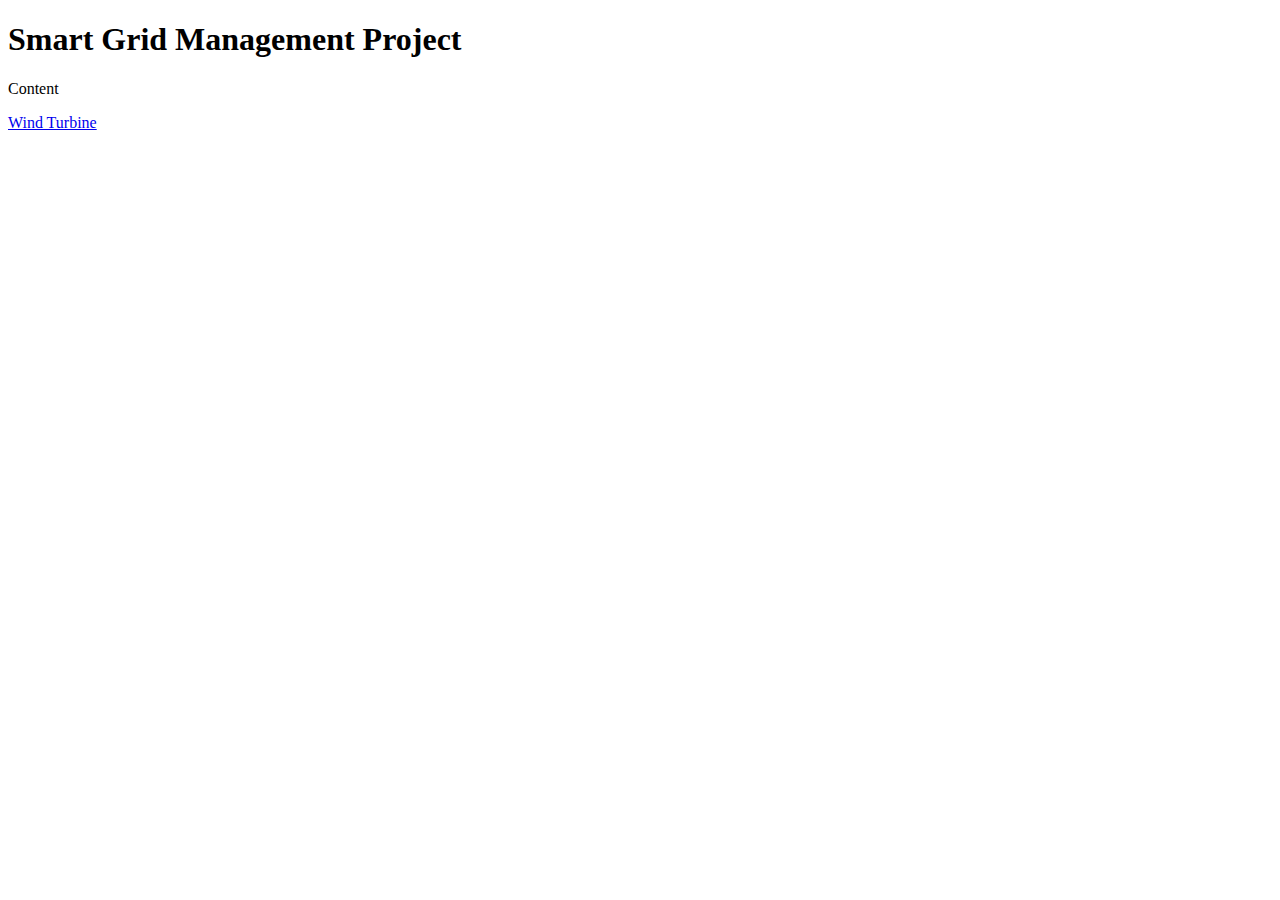
==== index.html @ c603044c "Add files via upload" ====
<!DOCTYPE html>
<html>
    <head>
         <title>Smart Grid Management Project</title>
         <meta charset="utf-8">
         <link rel="stylesheet" href="PIPI.css"/>
    </head>
    <body>
         <h1>Smart Grid Management Project</h1>
         <p>Content</p>
         <p> <a href="windturbine.html">Wind Turbine</a> </p>
    </body>
</html>
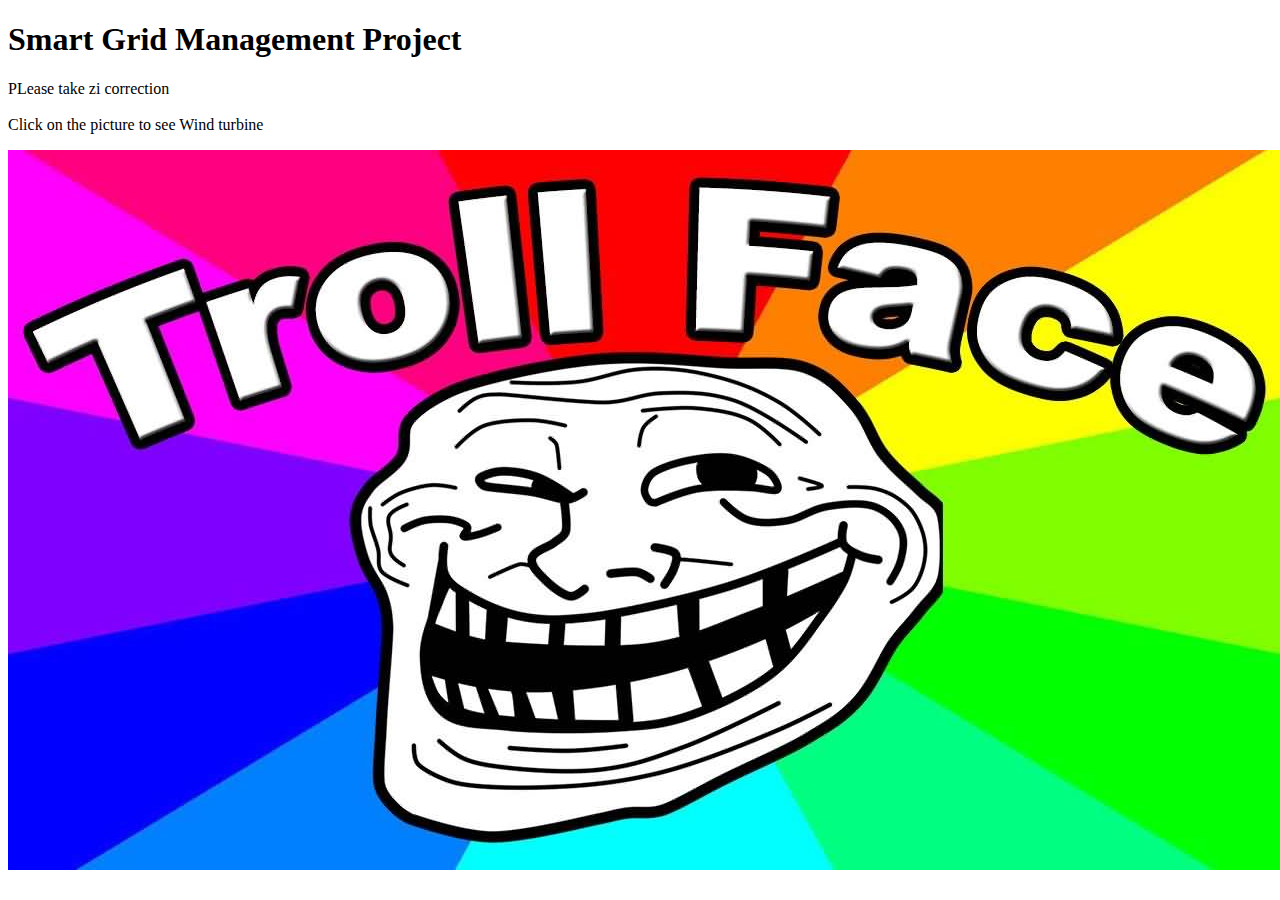
==== commit 7cecdeb9: "Update index.html" ====
--- a/index.html
+++ b/index.html
@@ -7,7 +7,7 @@
     </head>
     <body>
          <h1>Smart Grid Management Project</h1>
-         <p>Content</p>
-         <p> <a href="windturbine.html">Wind Turbine</a> </p>
+         <p>PLease take zi correction<br><br>Click on the picture to see Wind turbine</p>
+         <p> <a href="windturbine.html">  <img src="Project.png"> </a> </p>
     </body>
-</html>+</html>
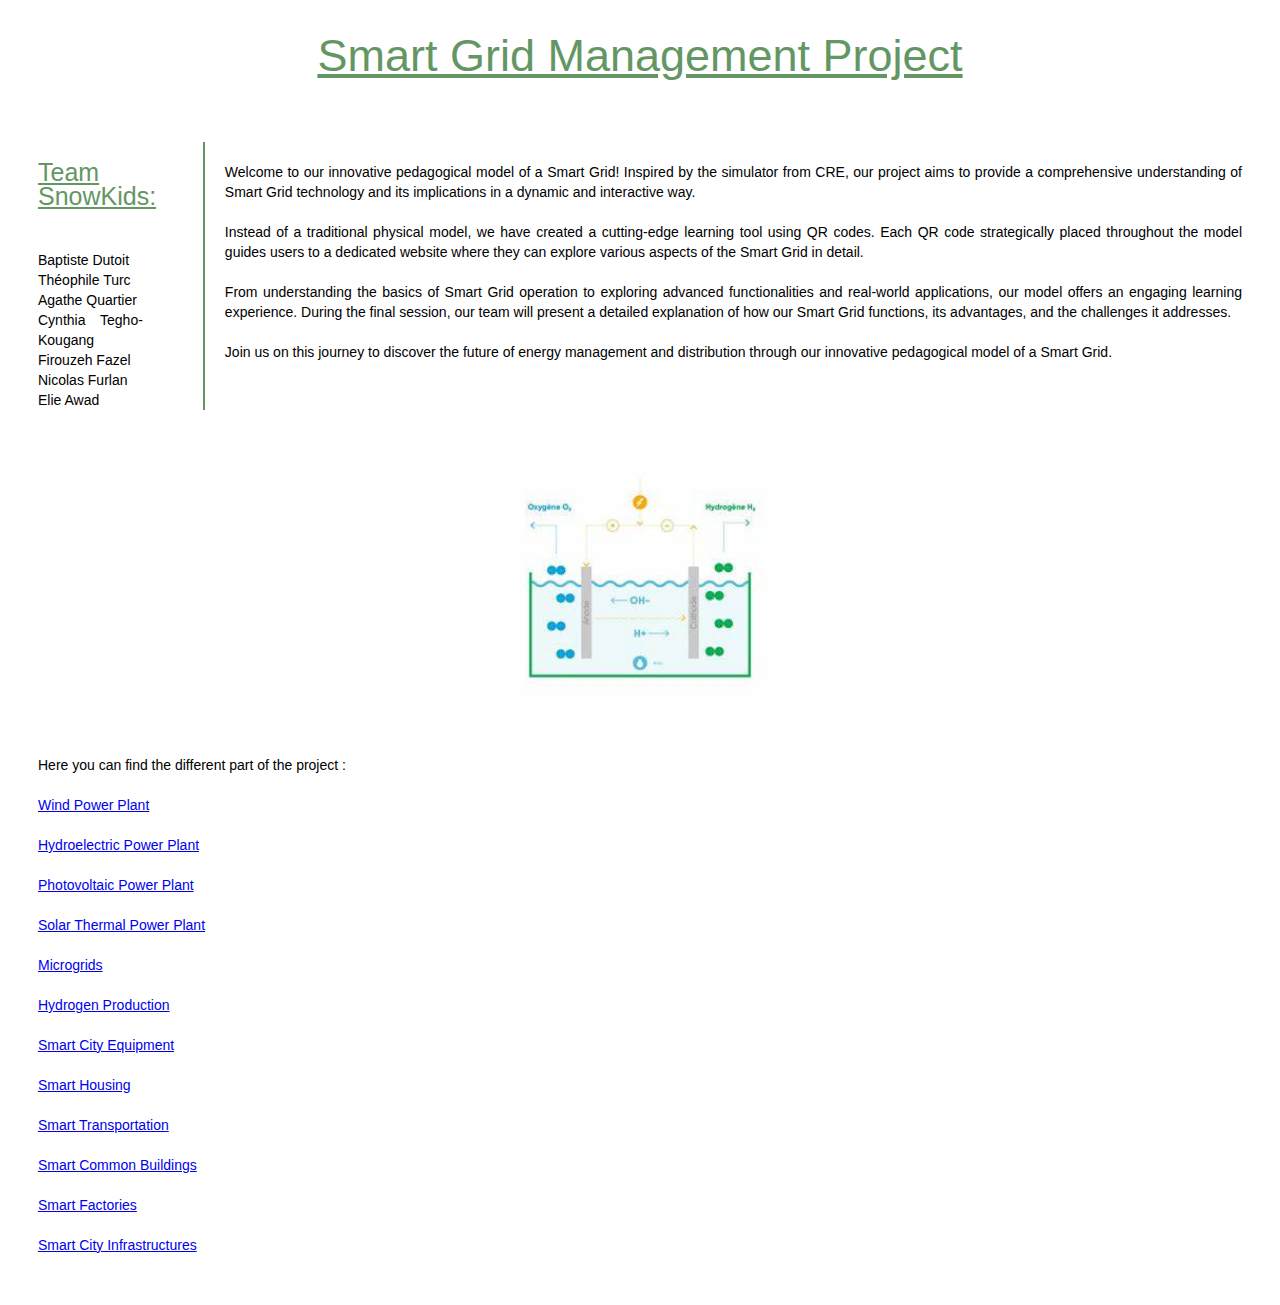
==== commit f915c619: "Add files via upload" ====
--- a/index.html
+++ b/index.html
@@ -6,8 +6,46 @@
          <link rel="stylesheet" href="PIPI.css"/>
     </head>
     <body>
-         <h1>Smart Grid Management Project</h1>
-         <p>PLease take zi correction<br><br>Click on the picture to see Wind turbine</p>
-         <p> <a href="windturbine.html">  <img src="Project.png"> </a> </p>
+         <h1 class="titre">Smart Grid Management Project</h1>
+         <div class="proj">
+            <div class="content" style='min-width:100px' >
+                <br><span class="team">Team SnowKids:</span>&nbsp&nbsp&nbsp&nbsp&nbsp<br><br><br>
+                Baptiste Dutoit<br>
+                Théophile Turc<br>
+                Agathe Quartier<br>
+                Cynthia Tegho-Kougang<br>
+                Firouzeh Fazel<br>
+                Nicolas Furlan<br>
+                Elie Awad
+            </div>
+            <div class="content" style='border-left:solid 2px RGB(100,150,100);padding-left: 20px'>
+                <br>Welcome to our innovative pedagogical model of a Smart Grid! Inspired by the simulator from CRE, our project aims to provide a comprehensive understanding of Smart Grid technology and its implications in a dynamic and interactive way.
+
+<br><br>Instead of a traditional physical model, we have created a cutting-edge learning tool using QR codes. Each QR code strategically placed throughout the model guides users to a dedicated website where they can explore various aspects of the Smart Grid in detail.
+
+<br><br>From understanding the basics of Smart Grid operation to exploring advanced functionalities and real-world applications, our model offers an engaging learning experience. During the final session, our team will present a detailed explanation of how our Smart Grid functions, its advantages, and the challenges it addresses.
+
+<br><br>Join us on this journey to discover the future of energy management and distribution through our innovative pedagogical model of a Smart Grid.
+            </div>
+        </div>
+         <div class="image">
+            <img src="hydrogen.png" width=500>
+         </div>
+         <div class="content">
+           Here you can find the different part of the project :<br><br>
+           <a href="windturbine.html">Wind Power Plant</a><br><br>
+           <a href="hydroelectricpowerplant.html">Hydroelectric Power Plant</a><br><br>
+           <a href="PVpowerplant.html">Photovoltaic Power Plant</a><br><br>
+           <a href="solarthermalpowerplant.html">Solar Thermal Power Plant</a><br><br>
+           <a href="microgrids.html">Microgrids</a><br><br>
+           <a href="hydrogen.html">Hydrogen Production</a><br><br>
+           <a href="smartequipment.html">Smart City Equipment</a><br><br>
+           <a href="smarthousing.html">Smart Housing</a><br><br>
+           <a href="smarttransportation.html">Smart Transportation</a><br><br>
+           <a href="smartcommonbuildings.html">Smart Common Buildings</a><br><br>
+           <a href="smartfactories.html">Smart Factories</a><br><br>
+           <a href="smartinfrastructures.html">Smart City Infrastructures</a><br><br>
+           
+         </div>
     </body>
-</html>
+</html>--- a/PIPI.css
+++ b/PIPI.css
@@ -0,0 +1,30 @@
+.titre{
+    font-family:sans-serif;
+    font-size:45px;
+    font-weight:300;
+    color:RGB(100,150,100);
+    text-align: center;
+    text-decoration:underline;
+    
+}
+
+.image{
+    text-align:center;
+}
+
+.content{
+    font-family:sans-serif;
+    margin:30px;
+    font-size:14px;
+    line-height:20px;
+    text-align:justify;
+}
+.team{
+    text-decoration:underline;
+    font-weight: 300;
+    font-size:25px;
+    color:RGB(100,150,100);
+}
+.proj{
+    display: flex;
+}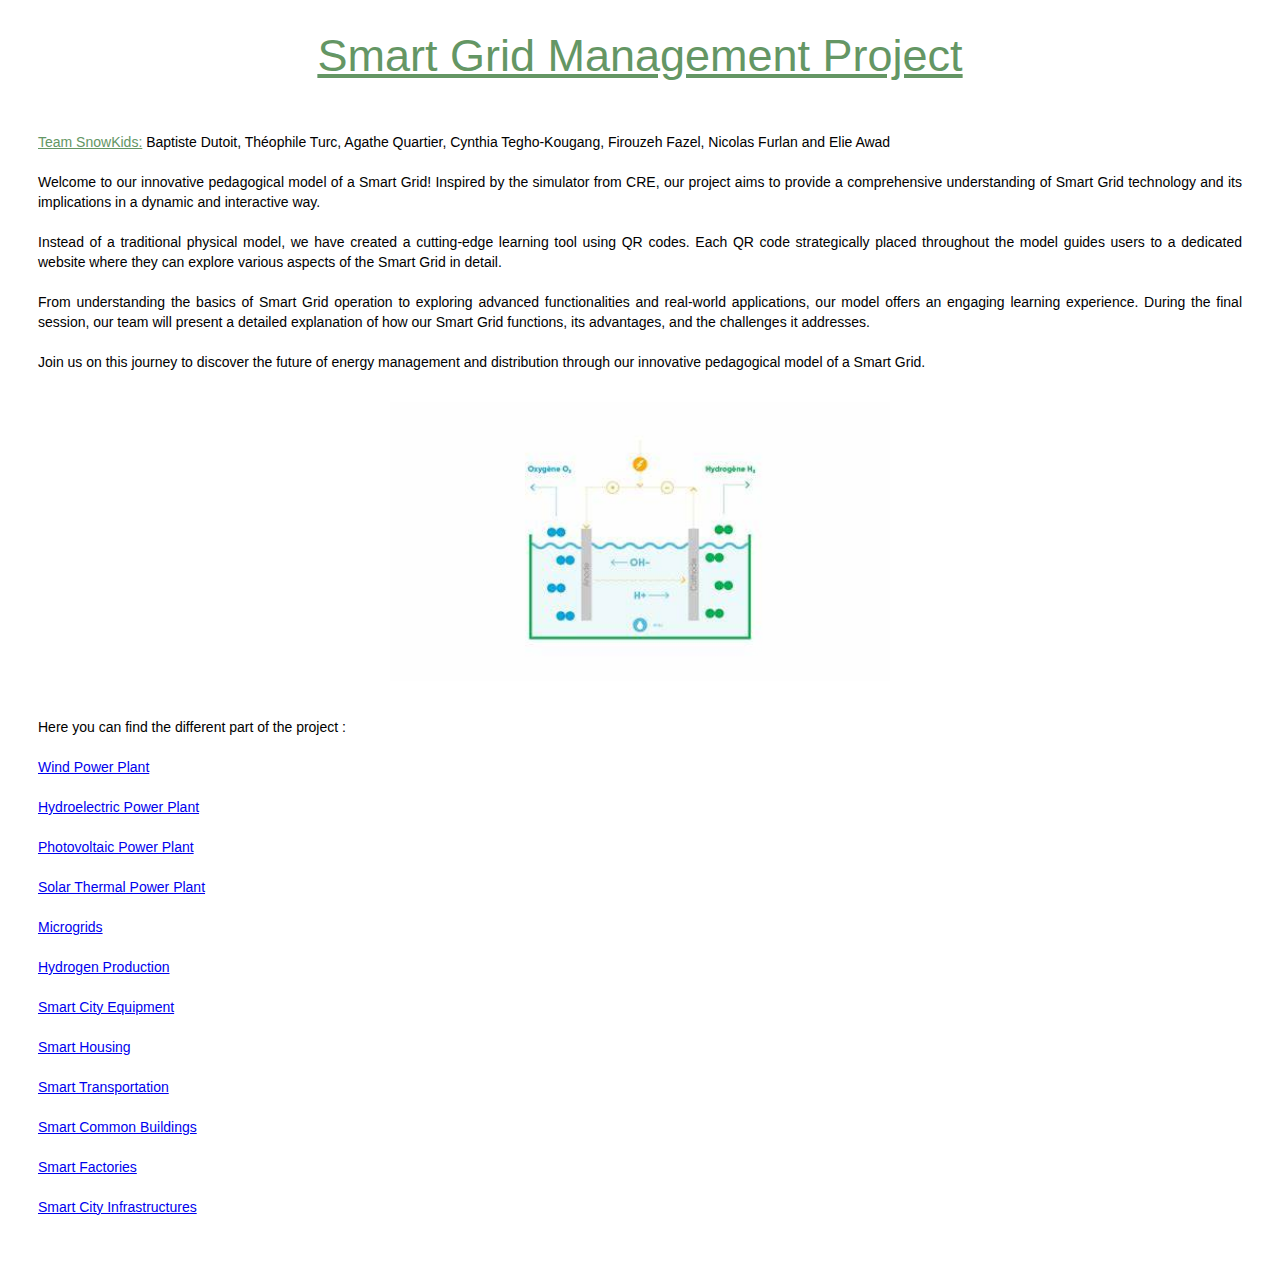
==== commit 792dd60e: "Update index.html" ====
--- a/index.html
+++ b/index.html
@@ -7,26 +7,24 @@
     </head>
     <body>
          <h1 class="titre">Smart Grid Management Project</h1>
-         <div class="proj">
-            <div class="content" style='min-width:100px' >
-                <br><span class="team">Team SnowKids:</span>&nbsp&nbsp&nbsp&nbsp&nbsp<br><br><br>
-                Baptiste Dutoit<br>
-                Théophile Turc<br>
-                Agathe Quartier<br>
-                Cynthia Tegho-Kougang<br>
-                Firouzeh Fazel<br>
-                Nicolas Furlan<br>
+         
+        <div class="content" style='min-width:100px' >
+                <br><span class="team">Team SnowKids:</span>
+                Baptiste Dutoit, 
+                Théophile Turc, 
+                Agathe Quartier, 
+                Cynthia Tegho-Kougang, 
+                Firouzeh Fazel, 
+                Nicolas Furlan and
                 Elie Awad
-            </div>
-            <div class="content" style='border-left:solid 2px RGB(100,150,100);padding-left: 20px'>
-                <br>Welcome to our innovative pedagogical model of a Smart Grid! Inspired by the simulator from CRE, our project aims to provide a comprehensive understanding of Smart Grid technology and its implications in a dynamic and interactive way.
+                <br><br>Welcome to our innovative pedagogical model of a Smart Grid! Inspired by the simulator from CRE, our project aims to provide a comprehensive understanding of Smart Grid technology and its implications in a dynamic and interactive way.
 
-<br><br>Instead of a traditional physical model, we have created a cutting-edge learning tool using QR codes. Each QR code strategically placed throughout the model guides users to a dedicated website where they can explore various aspects of the Smart Grid in detail.
-
-<br><br>From understanding the basics of Smart Grid operation to exploring advanced functionalities and real-world applications, our model offers an engaging learning experience. During the final session, our team will present a detailed explanation of how our Smart Grid functions, its advantages, and the challenges it addresses.
-
-<br><br>Join us on this journey to discover the future of energy management and distribution through our innovative pedagogical model of a Smart Grid.
-            </div>
+            <br><br>Instead of a traditional physical model, we have created a cutting-edge learning tool using QR codes. Each QR code strategically placed throughout the model guides users to a dedicated website where they can explore various aspects of the Smart Grid in detail.
+            
+            <br><br>From understanding the basics of Smart Grid operation to exploring advanced functionalities and real-world applications, our model offers an engaging learning experience. During the final session, our team will present a detailed explanation of how our Smart Grid functions, its advantages, and the challenges it addresses.
+            
+            <br><br>Join us on this journey to discover the future of energy management and distribution through our innovative pedagogical model of a Smart Grid.
+            
         </div>
          <div class="image">
             <img src="hydrogen.png" width=500>
@@ -48,4 +46,4 @@
            
          </div>
     </body>
-</html>+</html>
--- a/PIPI.css
+++ b/PIPI.css
@@ -21,10 +21,7 @@
 }
 .team{
     text-decoration:underline;
-    font-weight: 300;
-    font-size:25px;
+    font-weight:300;
+    font-size:14px;
     color:RGB(100,150,100);
 }
-.proj{
-    display: flex;
-}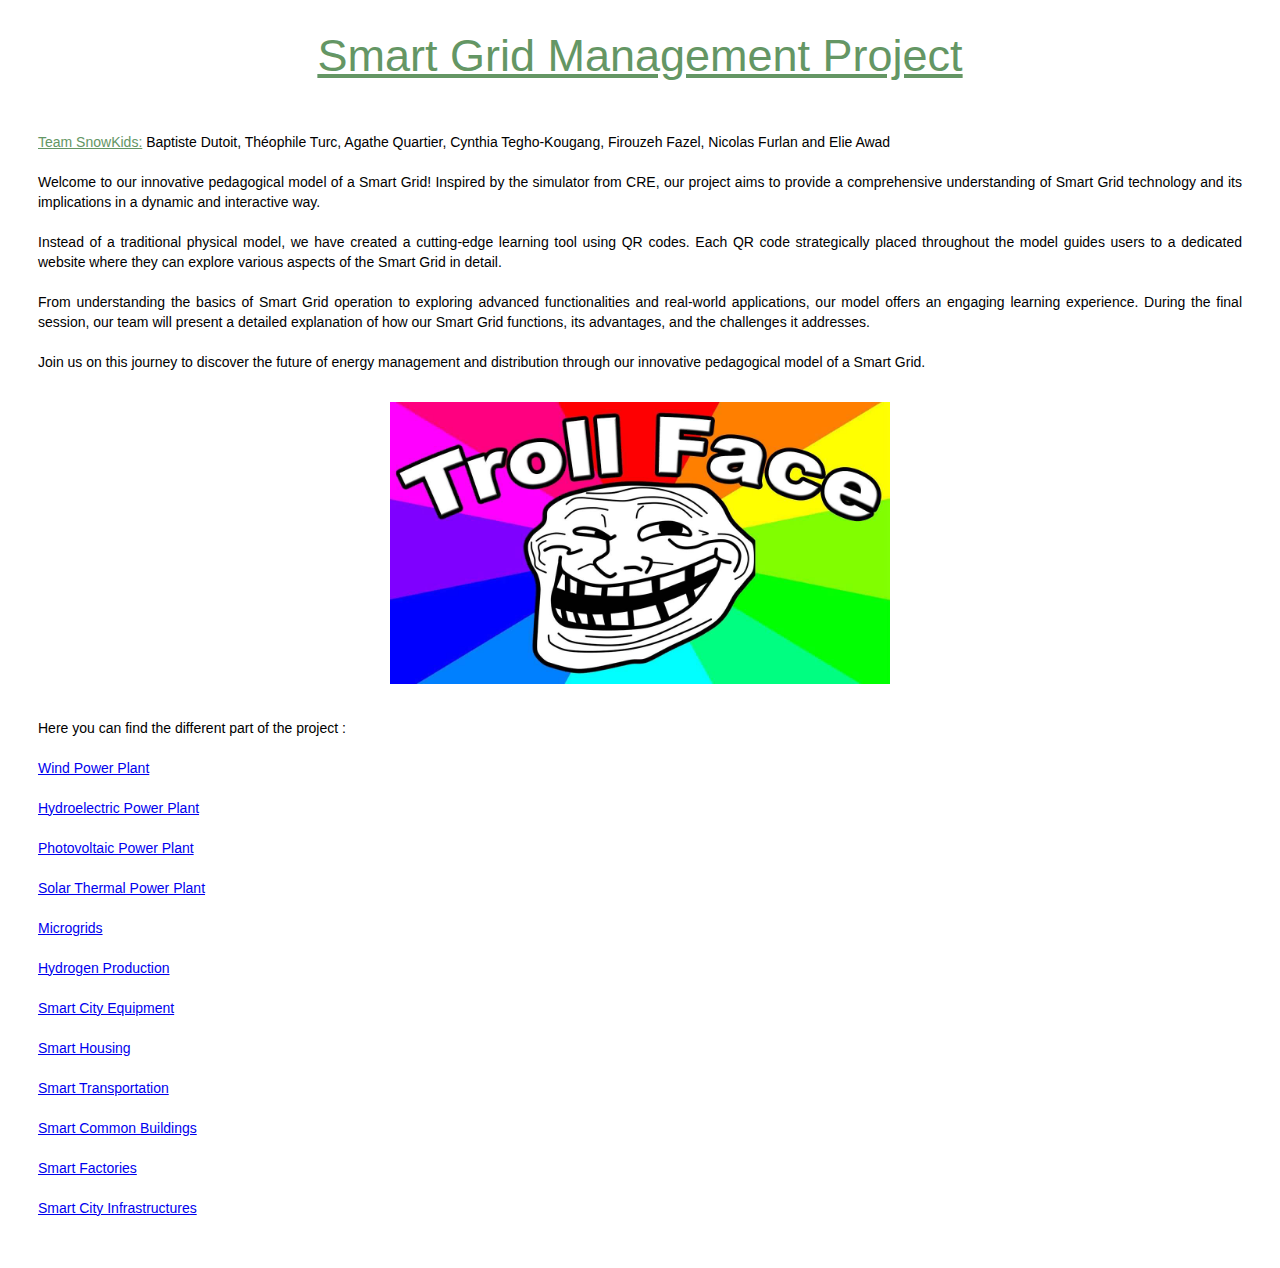
==== commit 81c9dddc: "Update index.html" ====
--- a/index.html
+++ b/index.html
@@ -27,7 +27,7 @@
             
         </div>
          <div class="image">
-            <img src="hydrogen.png" width=500>
+            <img src="Project.png" width=500>
          </div>
          <div class="content">
            Here you can find the different part of the project :<br><br>
